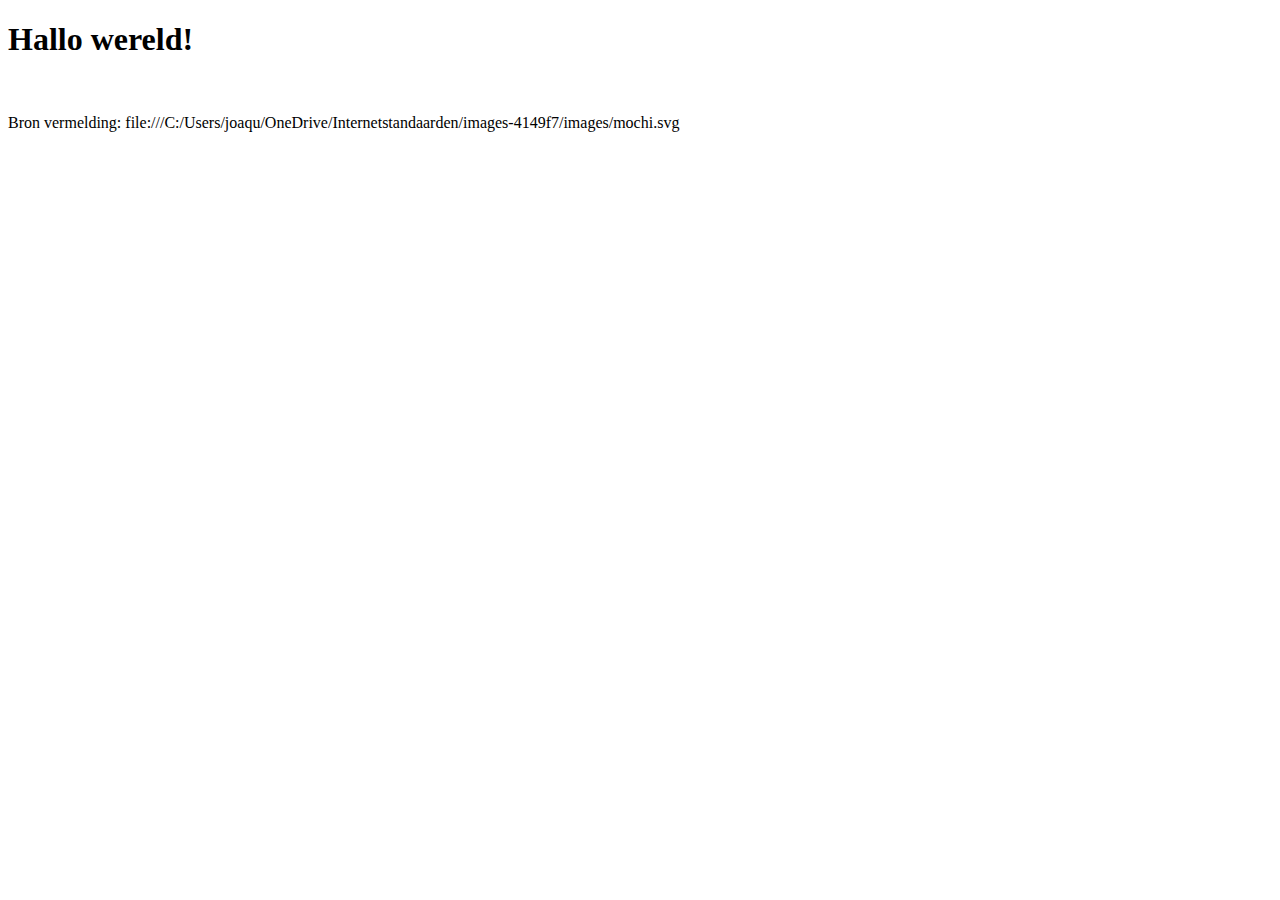
==== index.html @ 874f6b28 "Add files via upload" ====
<!DOCTYPE html>
<html lang="en">
<head>
    <meta charset="UTF-8">
    <meta name="viewport" content="width=device-width, initial-scale=1.0">
    <title>Hello world!</title>
</head>

<body>
    <h1>Hallo wereld!</h1>
<img src="images-4149f7/images/mochi.png" alt="">

</body>

    <footer>
        <p>Bron vermelding: file:///C:/Users/joaqu/OneDrive/Internetstandaarden/images-4149f7/images/mochi.svg</p>
    </footer>


</html>
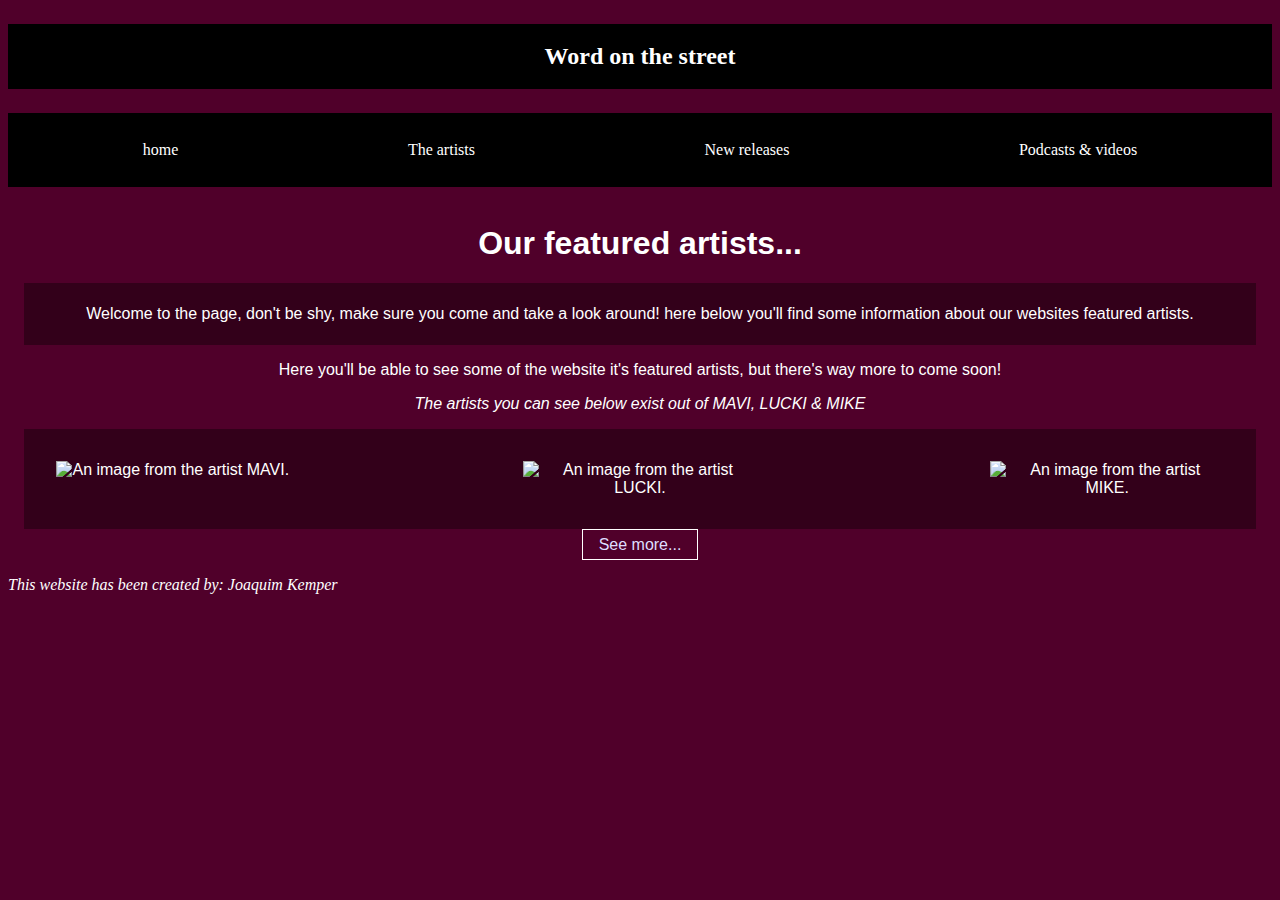
==== commit 09518c64: "Dit is de versie voor dat ik school verliet." ====
--- a/index.html
+++ b/index.html
@@ -3,18 +3,47 @@
 <head>
     <meta charset="UTF-8">
     <meta name="viewport" content="width=device-width, initial-scale=1.0">
-    <title>Hello world!</title>
+    <title>Word on the street</title>
+    <link rel="stylesheet" href="style.css">
 </head>
 
 <body>
-    <h1>Hallo wereld!</h1>
-<img src="images-4149f7/images/mochi.png" alt="">
+<header>
+    <p class="branding">Word on the street</p>
+
+<nav class="nav-box">
+    <a href="index.html">home</a>
+    <a href="artists.html">The artists</a>
+    <a href="music.html">New releases</a>
+    <a href="video's_&_podcasts.html">Podcasts & videos</a>
+</nav>
+
+</header>
+
+<main>
+        <h1>Our featured artists...</h1>
+
+    <p class="textbox">Welcome to the page, don't be shy, make sure you come and take a look around! here below you'll find some information about our websites featured artists.</p>
+<p>Here you'll be able to see some of the website it's featured artists, but there's way more to come soon!</p>
+
+<p class="italics">The artists you can see below exist out of MAVI, LUCKI & MIKE</p>
+
+<section class="artist-images">
+    <img src="images/MAVI.png" alt="An image from the artist MAVI.">
+
+    <img src="images/LUCKI.png" alt="An image from the artist LUCKI.">
+
+    <img src="images/MIKE.png" alt="An image from the artist MIKE.">
+</section>
+
+<a href="artists.html" class="see-more-link">See more...</a>
+
+
+</main>
+
+<footer>This website has been created by: Joaquim Kemper</footer>
 
 </body>
 
-    <footer>
-        <p>Bron vermelding: file:///C:/Users/joaqu/OneDrive/Internetstandaarden/images-4149f7/images/mochi.svg</p>
-    </footer>
-
 
 </html>--- a/style.css
+++ b/style.css
@@ -0,0 +1,164 @@
+*{
+    box-sizing: border-box;
+}
+
+body {
+    background-color:#50002A;
+    color: white;
+}
+
+main {
+    padding: 1em;
+    font-family: 'Lucida Sans', 'Lucida Sans Regular', 'Lucida Grande', 'Lucida Sans Unicode', Geneva, Verdana, sans-serif;
+    text-align: center;
+}
+
+header {
+    text-align: center;
+}
+
+.branding {
+    font-size: 1.5em;
+    font-weight: bold;
+    color: white;
+    background-color: black;
+    padding: 0.8em;
+    width: 100%;
+}
+
+.nav-box {
+    background-color: black;
+    padding: 1.25em;
+    display: flex;
+    justify-content: space-around;
+  }
+  
+.nav-box a {
+    color: white;
+    text-decoration: none;
+    padding: 0.5em 1em;
+  }
+  
+.nav-box a:hover {
+    background-color: #161616;
+  }
+
+
+
+.italics { 
+    font-style: italic;
+}
+
+.quote {font-style: italic;
+}
+
+
+.textbox { 
+    border: 0.125em solid #33001a;
+    padding: 1.25em;
+    background-color: #33001a;
+
+}
+      
+.artist-images {
+    display: flex;
+    justify-content: space-between;
+    max-width: 100%;
+    max-height: auto;    
+    background-color: #33001a;
+    border: 1em;
+    padding: 2em;
+}
+
+
+.artist-images img {
+    width: 20%;
+}
+
+img {
+    justify-content: space-between;
+    max-width: 100%;
+    max-height: auto;
+    width: 20%; 
+}
+
+
+
+.artist-info-1 {
+    border: 1em #33001a;
+    padding:1.2em;
+    margin: 2em;
+    background-color: #33001a;
+}
+
+.artist-info-1 div {
+    display: flex;
+    justify-content: center;
+    gap: 1em;
+}
+.artist-info-2 {
+    border: 1em #33001a;
+    padding:1.2em;
+    margin: 2em;
+    background-color: #33001a;
+}
+
+.artist-info-2 div {
+    display: flex;
+    justify-content: center;
+    gap: 1em;
+}
+
+.artist-info-3 div {
+    display: flex;
+    justify-content: center;
+    gap: 1em;
+}
+
+.artist-info-3 {
+    border: 5em #33001a;
+    padding:1.2em;
+    margin: 2em;
+    background-color: #33001a;
+}
+
+.videos {
+    border: 5em;
+    margin: 2em;
+    padding: 1.2em;
+    background-color:#33001a;
+}
+
+
+.see-more-link {
+    color: rgb(222, 222, 255);
+    text-decoration: underline;
+    display: inline-block;
+    padding: 0.35em 1em;
+    border: 1px solid #ffffff;
+    text-decoration: none;
+}
+  
+.see-more-link:hover {
+    background-color: #000000;
+  }
+  
+  .see-more-link:hover {
+    color: rgb(255, 158, 158);
+    text-decoration: none;
+  }
+  
+.music {
+    border: 5em;
+    margin: 2em;
+    padding: 1.2em;
+    background-color:#33001a;
+}
+
+.italics {
+    font-style: italic;
+}
+
+footer { 
+    font-style: italic;
+}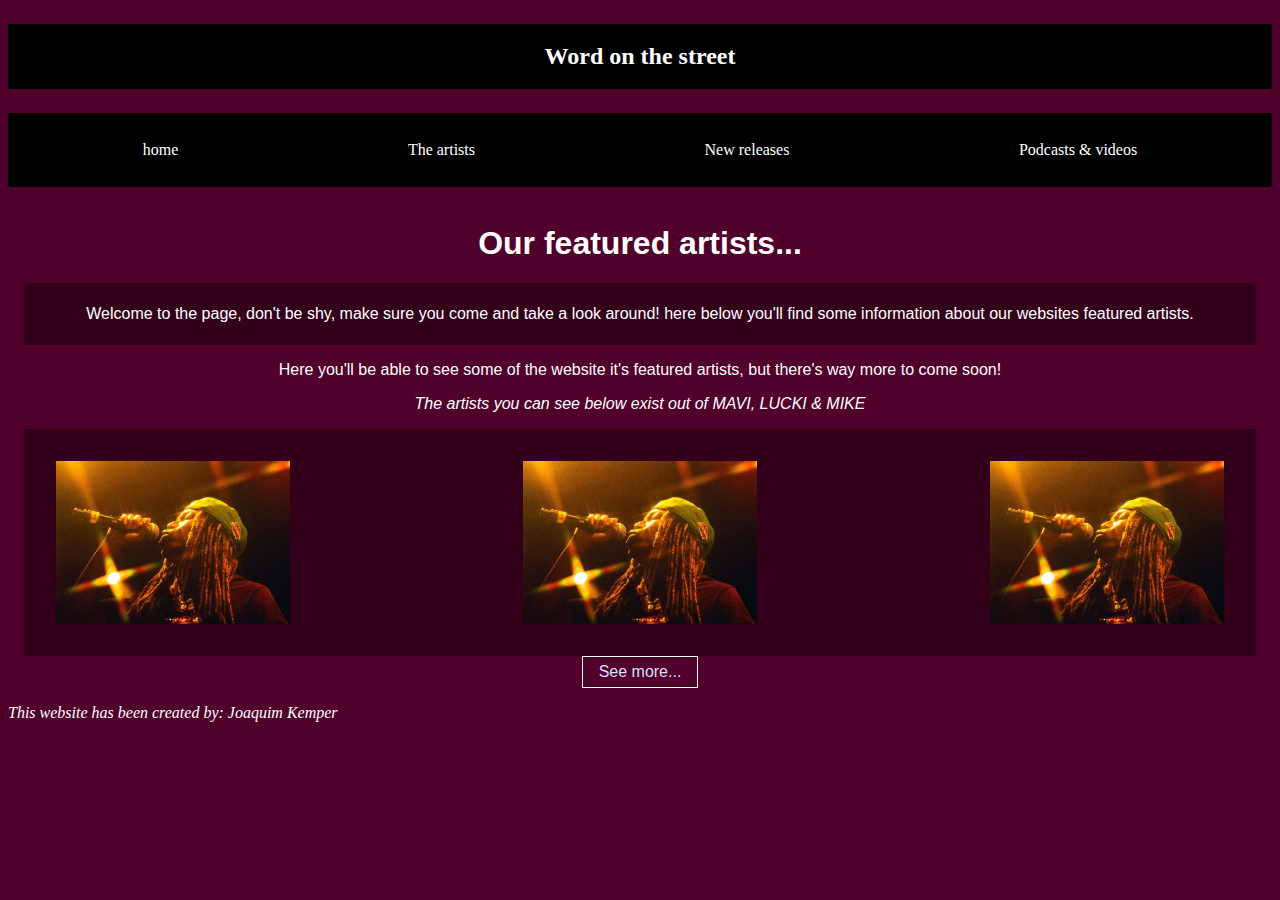
==== commit f78ee898: "Nieuwste versie" ====
--- a/index.html
+++ b/index.html
@@ -29,11 +29,11 @@
 <p class="italics">The artists you can see below exist out of MAVI, LUCKI & MIKE</p>
 
 <section class="artist-images">
-    <img src="images/MAVI.png" alt="An image from the artist MAVI.">
+    <img src="images/mavi.png" alt="An image from the artist MAVI.">
 
-    <img src="images/LUCKI.png" alt="An image from the artist LUCKI.">
+    <img src="images/mavi.png" alt="An image from the artist LUCKI.">
 
-    <img src="images/MIKE.png" alt="An image from the artist MIKE.">
+    <img src="images/mavi.png" alt="An image from the artist MIKE.">
 </section>
 
 <a href="artists.html" class="see-more-link">See more...</a>
